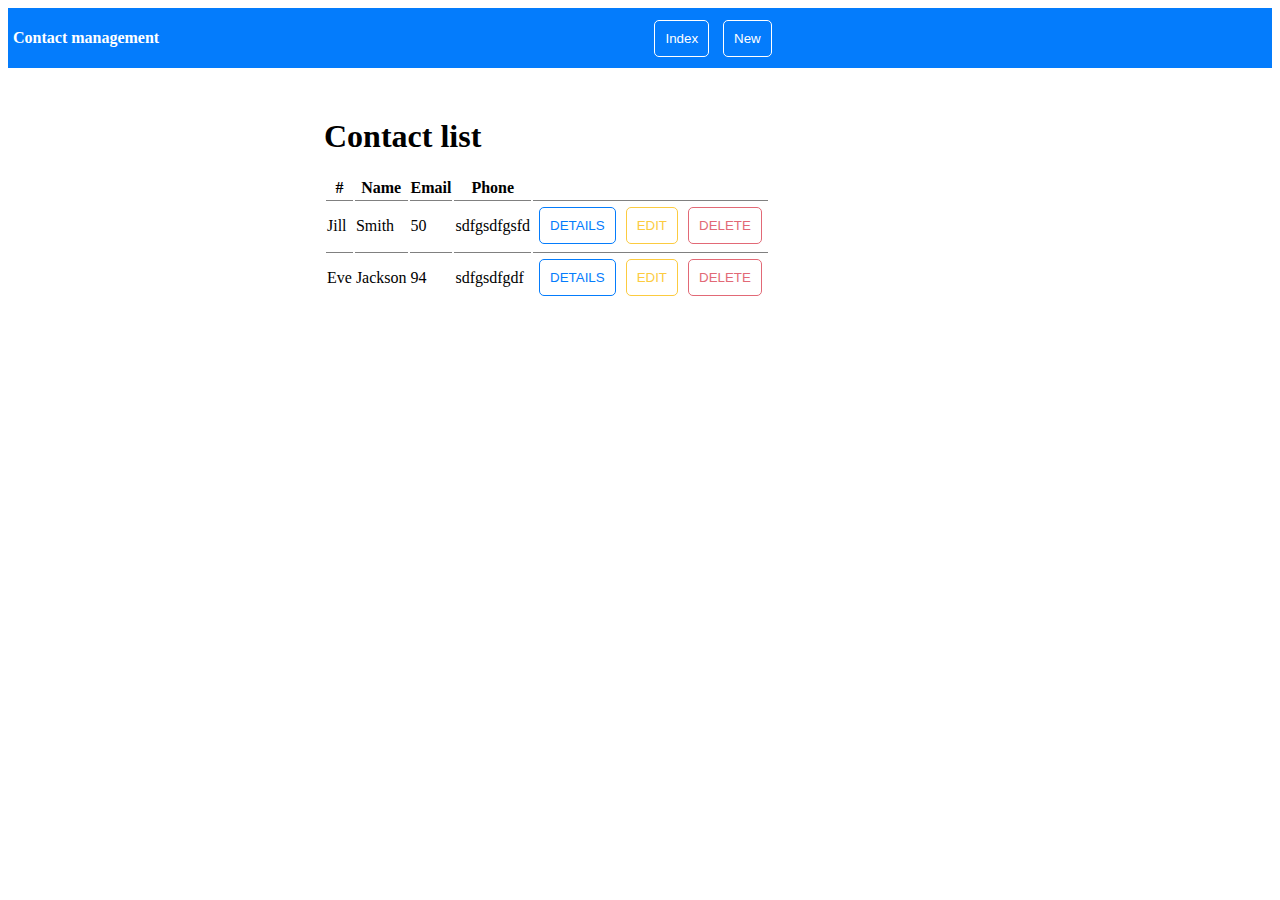
==== index.html @ 63e15a1e "decent html/css" ====
<!DOCTYPE html>
<html lang="en">
<head>
    <meta charset="UTF-8">
    <meta name="viewport" content="width=device-width, initial-scale=1.0">
    <link rel="stylesheet" href="style.css">
    <script type="text/javascript" src="app.js"></script>
    <title>My contacts</title>
</head>
<body>
   <header>
        <a href="./index.html"><p><b>Contact management</b></p></a>
        <div class="buttons">
            <a href="./index.html"><button class="headbutton">Index</button></a>
            <a href="./newcontact.html"><button class="headbutton">New</button></a>
        </div>
   </header> 
   <div class="content">
<h1>Contact list</h1>

<table>
  <tr>
    <th>#</th>
    <th>Name</th>
    <th>Email</th>
    <th>Phone</th>
    <th></th>
  </tr>
  <tr>
    <td>Jill</td>
    <td>Smith</td>
    <td>50</td>
    <td>sdfgsdfgsfd</td>
    <td><button class="detailbutton">DETAILS</button><button class="editbutton">EDIT</button><button class="deletebutton">DELETE</button></td>
  </tr>
  <tr>
    <td>Eve</td>
    <td>Jackson</td>
    <td>94</td>
    <td>sdfgsdfgdf</td>
    <td><button class="detailbutton">DETAILS</button><button class="editbutton">EDIT</button><button class="deletebutton">DELETE</button></td>
  </tr>
</table>
   </div>
</body>
</html>
---- style.css ----
header{
    background-color: #047cfc;
    padding: 5px;
    color:white;
    display: flex;

}
header a {
    text-decoration: none;
    color:white;
}

.buttons{
    text-align: center;
    margin:auto;
}
.headbutton{
    background-color: transparent;
    border:1px solid white;
    border-radius: 5px;;
    margin:5px;
    padding:10px;
    color: white;
}
.deletebutton{
    background-color: transparent;
    border:1px solid #e26976;
    border-radius: 5px;;
    margin:5px;
    padding:10px;
    color: #e26976;
}
.editbutton{
    background-color: transparent;
    border:1px solid #fccb40;
    border-radius: 5px;;
    margin:5px;
    padding:10px;
    color: #fccb40;;
}
.detailbutton{
    background-color: transparent;
    border:1px solid #047cfc;
    border-radius: 5px;;
    margin:5px;
    padding:10px;
    color: #047cfc;
}
.submitbutton{
    background-color: #7ac483;
    border:1px solid #7ac483;
    border-radius: 5px;;
    margin:5px;
    padding:10px;
    color:white;
    text-align: right;
}

.content{
justify-content: center;
margin: auto;
width:50%;
margin-top: 50px;
}

td{
    border-top: 1px solid grey;
}

.divfooter{
    text-align: right;
    background-color: rgb(240,240,240);
    padding: 10px;
}
.divheader{
    background-color: rgb(240,240,240);
    padding: 10px;
}

/*
blue : #047cfc
red : #e26976
yellow : #fccb40
green : #7ac483
*/
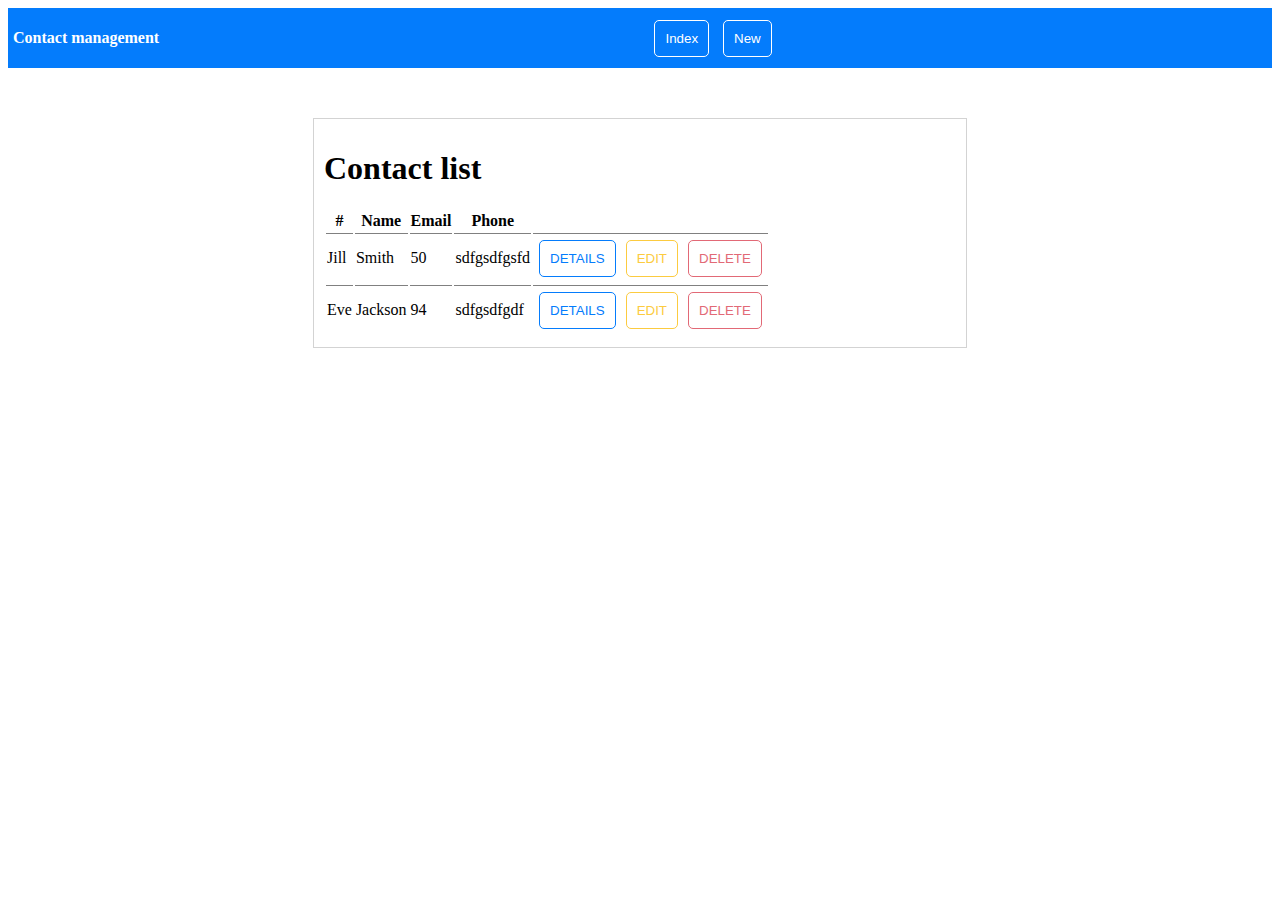
==== commit 3f04400d: "some progress" ====
--- a/index.html
+++ b/index.html
@@ -41,6 +41,8 @@
     <td><button class="detailbutton">DETAILS</button><button class="editbutton">EDIT</button><button class="deletebutton">DELETE</button></td>
   </tr>
 </table>
+
+
    </div>
 </body>
 </html>--- a/style.css
+++ b/style.css
@@ -61,6 +61,8 @@
 margin: auto;
 width:50%;
 margin-top: 50px;
+border: 1px solid lightgray;
+padding: 10px;
 }
 
 td{
